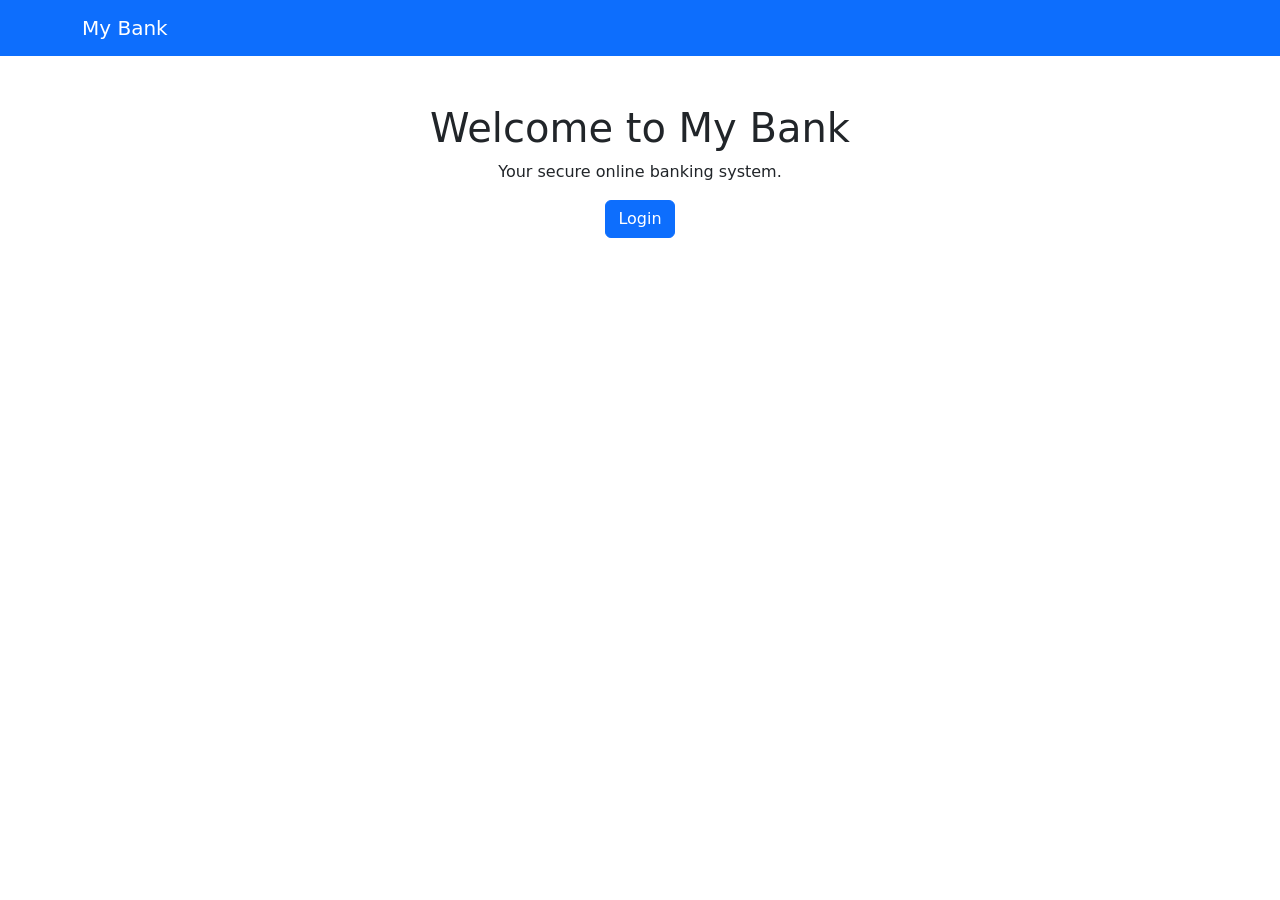
==== index.html @ 7aabf77c "Add files via upload" ====
<!DOCTYPE html>
<html lang="en">

<head>

<meta charset="UTF-8">

<meta name="viewport" content="width=device-width, initial-scale=1">

<title>My Bank</title>

<link href="https://cdn.jsdelivr.net/npm/bootstrap@5.3.7/dist/css/bootstrap.min.css" rel="stylesheet">

<link rel="stylesheet" href="css/style.css">

</head>

<body>

<nav class="navbar navbar-dark bg-primary">

<div class="container">

<a class="navbar-brand" href="#">My Bank</a>

</div>

</nav>

<div class="container mt-5">

<div class="text-center">

<h1>Welcome to My Bank</h1>

<p>Your secure online banking system.</p>

<button class="btn btn-primary">
Login
</button>

</div>

</div>

<script src="js/app.js"></script>

</body>

</html>
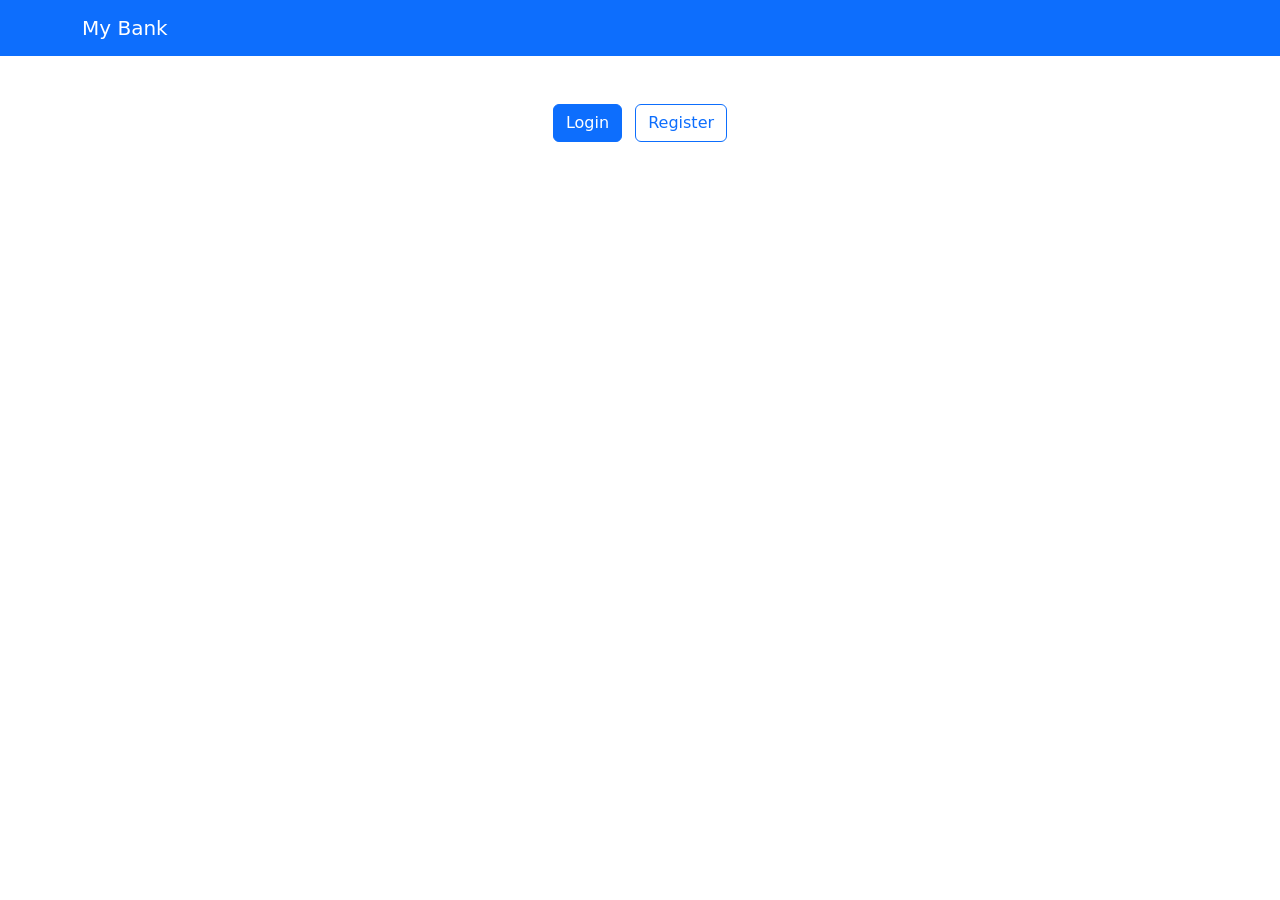
==== commit a86b830a: "Update index.html" ====
--- a/index.html
+++ b/index.html
@@ -31,20 +31,22 @@
 
 <div class="text-center">
 
-<h1>Welcome to My Bank</h1>
 
-<p>Your secure online banking system.</p>
+<div class="mt-4">
 
-<button class="btn btn-primary">
-Login
-</button>
+    <a href="login.html" class="btn btn-primary me-2">
+        Login
+    </a>
+
+    <a href="register.html" class="btn btn-outline-primary">
+        Register
+    </a>
 
 </div>
 
-</div>
 
-<script src="js/app.js"></script>
+<script src="app.js"></script>
 
 </body>
 
-</html>+</html>
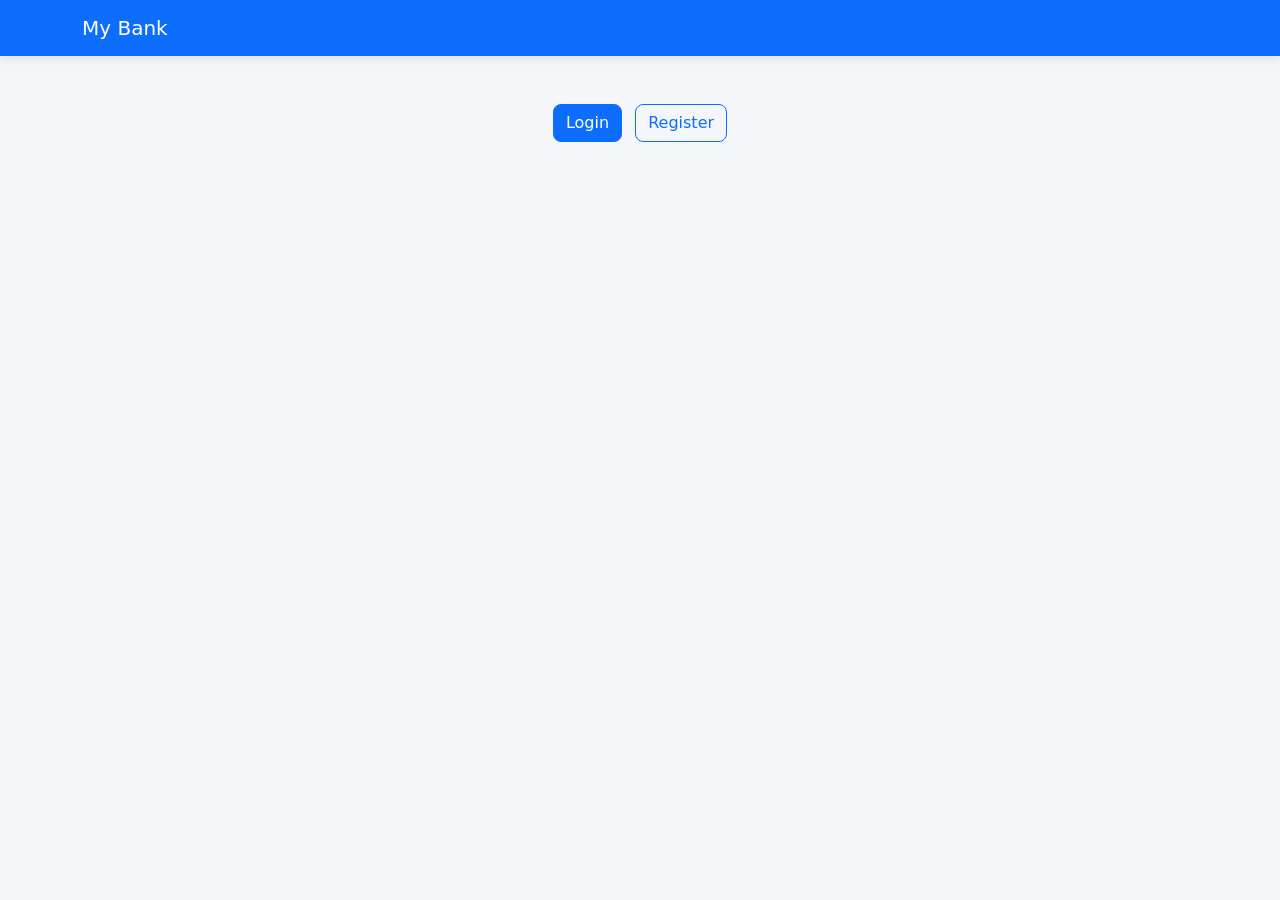
==== commit 5a83da63: "Update index.html" ====
--- a/index.html
+++ b/index.html
@@ -11,7 +11,7 @@
 
 <link href="https://cdn.jsdelivr.net/npm/bootstrap@5.3.7/dist/css/bootstrap.min.css" rel="stylesheet">
 
-<link rel="stylesheet" href="css/style.css">
+<link rel="stylesheet" href="style.css">
 
 </head>
 
--- a/style.css
+++ b/style.css
@@ -0,0 +1,24 @@
+body {
+    background: #f4f6f9;
+}
+
+.navbar {
+    box-shadow: 0 2px 10px rgba(0,0,0,.1);
+}
+
+.card {
+    border: none;
+    border-radius: 15px;
+}
+
+.card-body {
+    padding: 35px;
+}
+
+.btn {
+    border-radius: 8px;
+}
+
+h2 {
+    color: #0d6efd;
+}
